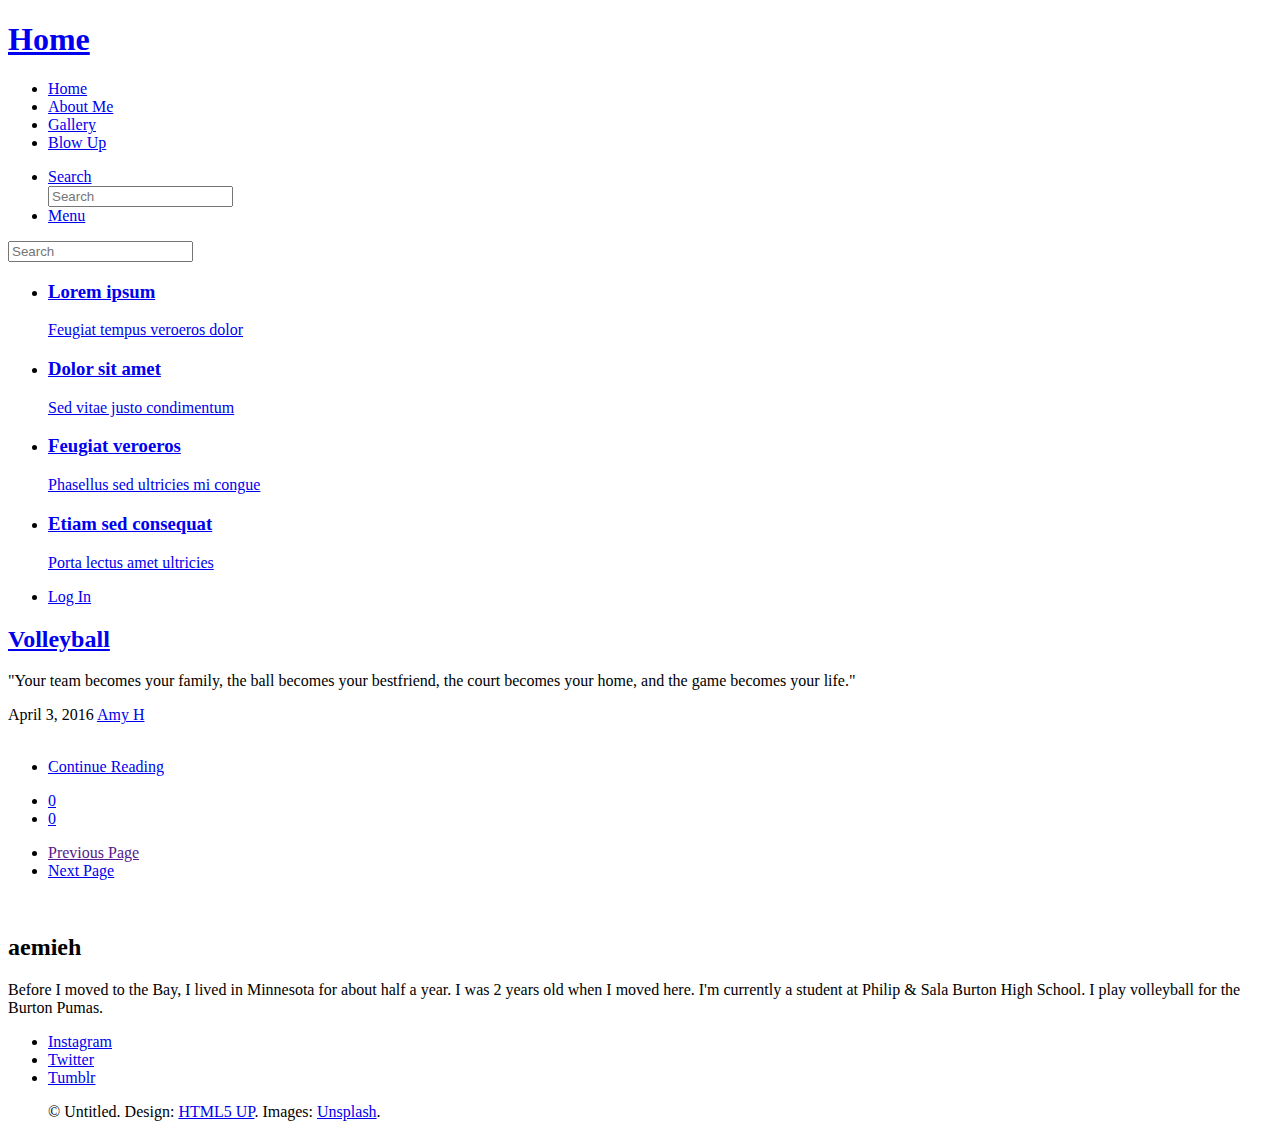
==== aboutme.html @ 22c01965 "Update aboutme.html" ====
<!DOCTYPE HTML>
<html>
	<head>
		<title>Future Imperfect by HTML5 UP</title>
		<meta charset="utf-8" />
		<meta name="viewport" content="width=device-width, initial-scale=1" />
		<!--[if lte IE 8]><script src="assets/js/ie/html5shiv.js"></script><![endif]-->
		<link rel="stylesheet" href="assets/css/main.css" />
		<!--[if lte IE 9]><link rel="stylesheet" href="assets/css/ie9.css" /><![endif]-->
		<!--[if lte IE 8]><link rel="stylesheet" href="assets/css/ie8.css" /><![endif]-->
	</head>
	<body>

		<!-- Wrapper -->
			<div id="wrapper">

				<!-- Header -->
					<header id="header">
						<h1><a href="index.html">Home</a></h1>
						<nav class="links">
							<ul>
								<li><a href="index.html">Home</a></li>
								<li><a href="aboutme.html">About Me</a></li>
								<li><a href="gallery.html">Gallery</a></li>
								<li><a href="blowup.html">Blow Up</a></li>
							</ul>
						</nav>
						<nav class="main">
							<ul>
								<li class="search">
									<a class="fa-search" href="#search">Search</a>
									<form id="search" method="get" action="#">
										<input type="text" name="query" placeholder="Search" />
									</form>
								</li>
								<li class="menu">
									<a class="fa-bars" href="#menu">Menu</a>
								</li>
							</ul>
						</nav>
					</header>

				<!-- Menu -->
					<section id="menu">

						<!-- Search -->
							<section>
								<form class="search" method="get" action="#">
									<input type="text" name="query" placeholder="Search" />
								</form>
							</section>

						<!-- Links -->
							<section>
								<ul class="links">
									<li>
										<a href="#">
											<h3>Lorem ipsum</h3>
											<p>Feugiat tempus veroeros dolor</p>
										</a>
									</li>
									<li>
										<a href="#">
											<h3>Dolor sit amet</h3>
											<p>Sed vitae justo condimentum</p>
										</a>
									</li>
									<li>
										<a href="#">
											<h3>Feugiat veroeros</h3>
											<p>Phasellus sed ultricies mi congue</p>
										</a>
									</li>
									<li>
										<a href="#">
											<h3>Etiam sed consequat</h3>
											<p>Porta lectus amet ultricies</p>
										</a>
									</li>
								</ul>
							</section>

						<!-- Actions -->
							<section>
								<ul class="actions vertical">
									<li><a href="#" class="button big fit">Log In</a></li>
								</ul>
							</section>

					</section>

				<!-- Main -->
					<div id="main">

						<!-- Post -->
							<article class="post">
								<header>
									<div class="title">
										<h2><a href="file:///H:/template/aboutme.html">Volleyball</a></h2>
										<p>"Your team becomes your family, the ball becomes your bestfriend, the court becomes your home, and the game becomes your life."</p>
									</div>
									<div class="meta">
										<time class="published" datetime="2016-04-03">April 3, 2016</time>
										<a href="#" class="author"><span class="name">Amy H</span><img src="images/avatar.jpg" alt="" /></a>
									</div>
								</header>
								<a href="#" class="image featured"><img src="images/vballhuddle.jpg" alt="" /></a>
								<p></p>
								<footer>
									<ul class="actions">
										<li><a href="#" class="button big">Continue Reading</a></li>
									</ul>
									<ul class="stats">
										<li><a href="#" class="icon fa-heart">0</a></li>
										<li><a href="#" class="icon fa-comment">0</a></li>
									</ul>
								</footer>
							</article>

						<!-- Pagination -->
							<ul class="actions pagination">
								<li><a href="" class="disabled button big previous">Previous Page</a></li>
								<li><a href="#" class="button big next">Next Page</a></li>
							</ul>

					</div>

				<!-- Sidebar -->
					<section id="sidebar">

						<!-- Intro -->
							<section id="intro">
								<a href="#" class="logo"><img src="images/logo.jpg" alt="" /></a>
								<header>
									<h2>aemieh</h2>
									<p>Before I moved to the Bay, I lived in Minnesota for about half a year. I was 2 years old when I moved here. I'm currently a student at Philip & Sala Burton High School. I play volleyball for the Burton Pumas.</a></p>
								</header>
							</section>

						<!-- Footer -->
							<section id="footer">
								<ul class="icons">
								    <li><a href="https://www.instagram.com/ayemeee.h/" target="_blank" class="fa-instagram"><span class="label">Instagram</span></a></li>
									<li><a href="https://www.twitter.com/ayemeeeh/" target="_blank" class="fa-twitter"><span class="label">Twitter</span></a></li>
									<li><a href="http://ayemeeeh.tumblr.com/" target="_blank" class="fa-tumblr"><span class="label">Tumblr</span></a></li>
								<p class="copyright">&copy; Untitled. Design: <a href="http://html5up.net">HTML5 UP</a>. Images: <a href="http://unsplash.com">Unsplash</a>.</p>
							</section>

					</section>

			</div>

		<!-- Scripts -->
			<script src="assets/js/jquery.min.js"></script>
			<script src="assets/js/skel.min.js"></script>
			<script src="assets/js/util.js"></script>
			<!--[if lte IE 8]><script src="assets/js/ie/respond.min.js"></script><![endif]-->
			<script src="assets/js/main.js"></script>

	</body>
</html>
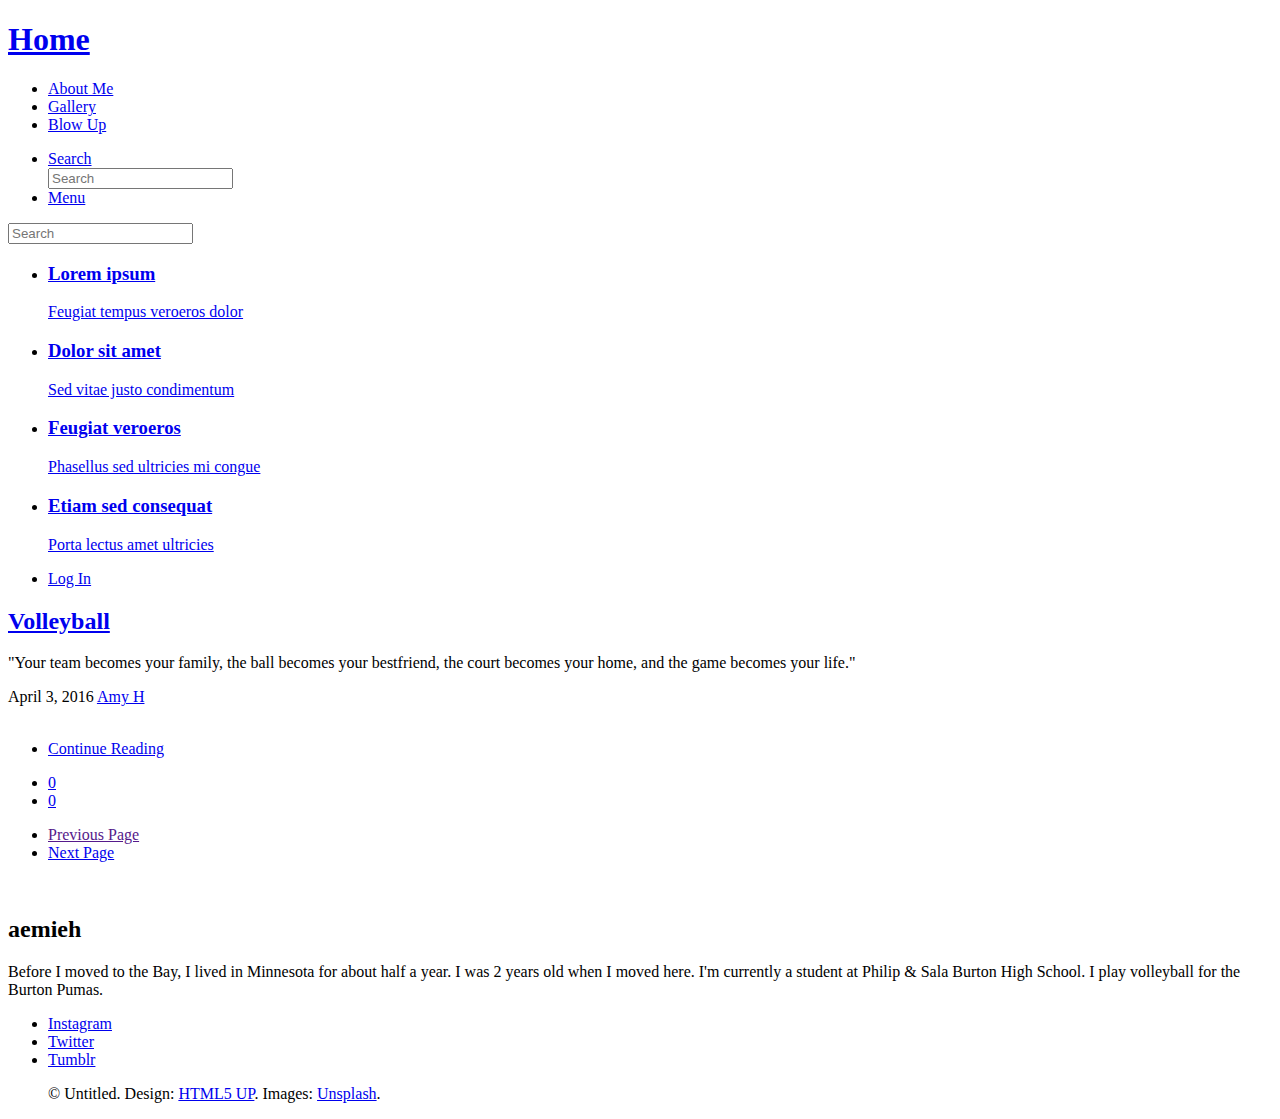
==== commit 9a54ef9b: "Update aboutme.html" ====
--- a/aboutme.html
+++ b/aboutme.html
@@ -19,7 +19,6 @@
 						<h1><a href="index.html">Home</a></h1>
 						<nav class="links">
 							<ul>
-								<li><a href="index.html">Home</a></li>
 								<li><a href="aboutme.html">About Me</a></li>
 								<li><a href="gallery.html">Gallery</a></li>
 								<li><a href="blowup.html">Blow Up</a></li>
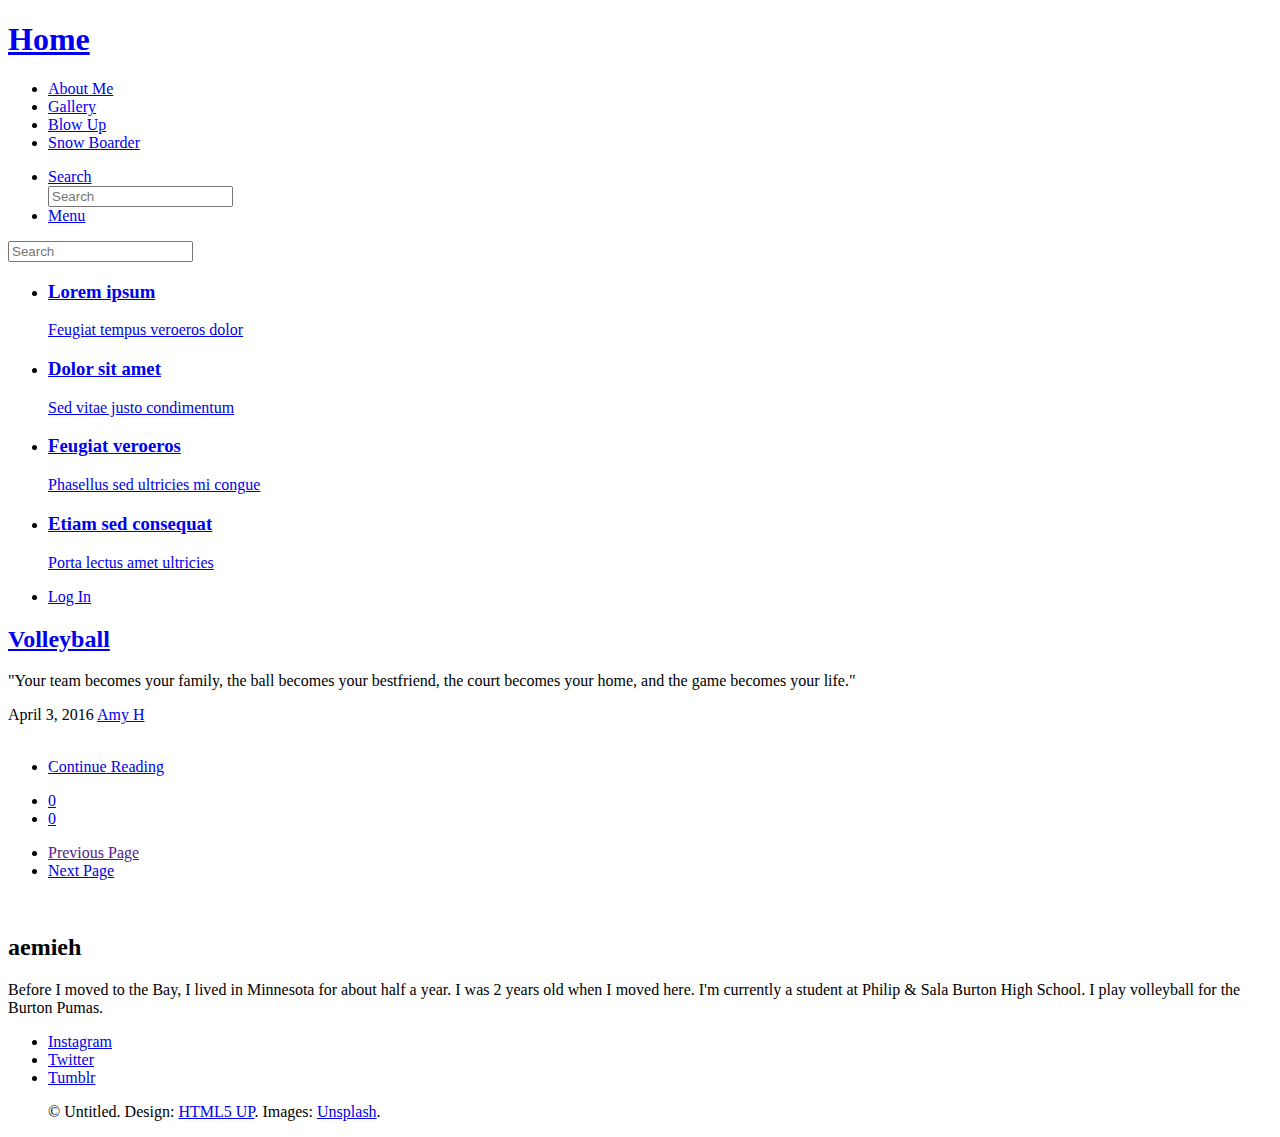
==== commit 0d342cc7: "Update aboutme.html" ====
--- a/aboutme.html
+++ b/aboutme.html
@@ -22,6 +22,7 @@
 								<li><a href="aboutme.html">About Me</a></li>
 								<li><a href="gallery.html">Gallery</a></li>
 								<li><a href="blowup.html">Blow Up</a></li>
+								<li><a href="snowboarder.html">Snow Boarder</a></li>							
 							</ul>
 						</nav>
 						<nav class="main">
